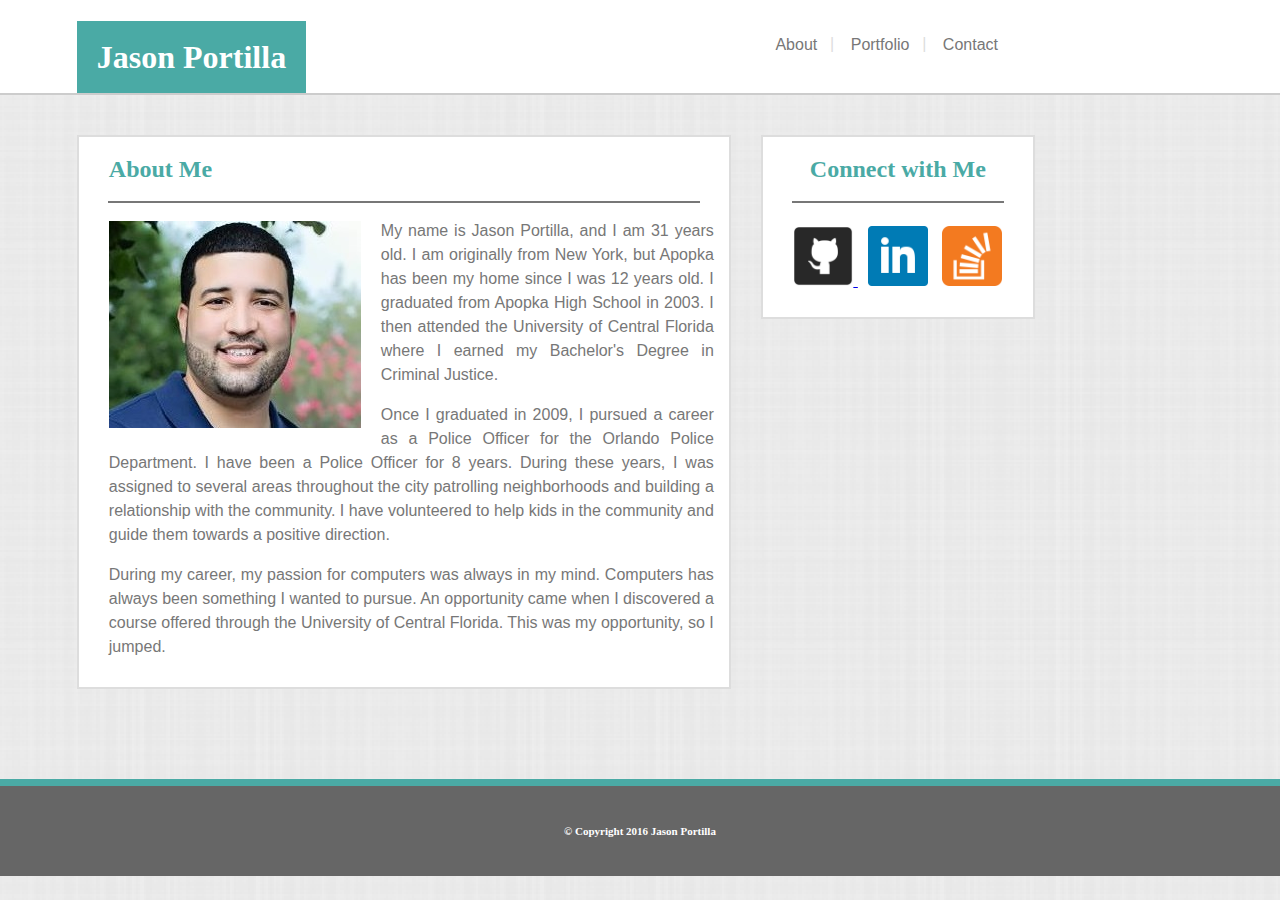
==== index.html @ f45a6aee "move files" ====
<!DOCTYPE html>
<html lang="en">
<head>
	<meta charset="UTF-8">
	<meta name="description" content="This is my Bio Page about myself">
	<meta name="author" content="Jason Portilla">
	<meta name="keywords" content="HTML, CSS, JavaScript, XML">
	<meta name="viewport" content="width=device-width, initial-scale=1.0">
	<title>About Me Page</title>
	<link rel="stylesheet" href="assets/css/reset.css">
	<link rel="stylesheet" href="assets/css/style.css">
</head>
<body>
	<!--Nav Section-->
		<div class="header clear-fix">
			<div class="nav">
				<h1 class="name">Jason Portilla</h1>
				<ul class="links">
					<li><a href="#">About</a><span class="divider">|</span></li>
					<li><a href="portfolio.html">Portfolio</a><span class="divider">|</span></li>
					<li><a href="contact.html">Contact</a></li>
				</ul>
			</div><!--END HEADER-->
		</div><!--END HEADER-->

	<div class="container">
		<!--About Me Section-->
		<div class="main-content">
			<section class="main-section clear-fix bio">
				<h2 class="about-header">About Me</h2>
				<hr class="main-hr">
				<img class="bio-img" src="assets/images/portfolio.jpg" alt="Picture of Jason Portilla">
					<p>My name is Jason Portilla, and I am 31 years old. I am originally from New York, but Apopka has been my home since I was 12 years old.  I graduated from Apopka High School in 2003. I then attended the University of Central Florida where I earned my Bachelor's Degree in Criminal Justice.</p>  

					<p>Once I graduated in 2009, I pursued a career as a Police Officer for the Orlando Police Department.  I have been a Police Officer for 8 years. During these years, I was assigned to several areas throughout the city patrolling neighborhoods and building a relationship with the community.  I have volunteered to help kids in the community and guide them towards a positive direction.</p>
					<p>During my career, my passion for computers was always in my mind.  Computers has always been something I wanted to pursue.  An opportunity came when I discovered a course offered through the University of Central Florida.  This was my opportunity, so I jumped.
					</p>
			</section><!--END MAIN Section-->
		</div><!--END MAIN-CONTENT-->

		<!--Connect With Me Section-->
		<section class="connect-section">
			<h2>Connect with Me</h2>
			<hr class="connect-hr">
				<ul class="social-media">
					<li><a href="https://github.com/settings/profile" target="_blank"><img src="assets/images/github-icon.png" alt="Github Icon">
					</a></li>

					<li><a href="https://www.linkedin.com/" target="_blank"><img src="assets/images/linked-in.png" alt="Linked In Icon"></a></li>

					<li><a href="http://stackoverflow.com/" target="_blank"><img src="assets/images/stack-overflow-icon.png" alt="Stack Overflow Icon"></a></li>
				</ul>
		</section><!--END CONNECT-SECTION-->
	</div><!--END CONTAINER-->

	<!--Footer Section-->
		<footer class="site-footer">
			<h4>&copy; Copyright 2016 Jason Portilla</h4>
		</footer><!--END FOOTER-->
	
</body>
</html>
---- assets/css/style.css ----
body {
	background-image: url('../images/body-background.png');
	font-family: 'Arial', 'Helvetica Neue', Helvetica, sans-serif;
}

h1, h2, h4 {
	font-family: 'Georgia', Times, Times New Roman, serif;
	color: #4aaaa5;
}

/*********HEADER SECTION*********/
.nav {
	width: 960px;
}

.header {
	background-color: #fff;
	width: 100%;
	border-bottom: 2px solid #cccccc;
}

.name {
	float: left;
	color: #fff;
	padding: 20px;
	background-color: #4aaaa5;
	margin-left: 8%;
	margin-bottom: 0;
}

.links {
	float: right;
	margin-right: -60px;
}

.links li {
	display: inline;
	position: relative;
	line-height: 90px;
	margin-right: 15px;
}

.links a {
	text-decoration: none;
	padding: 7px;
	color: #777777;
	text-align: center;
}

.links a:hover {
	background-color: #4aaaa5;
	color: #fff;
	border-radius: 5px;
	transition-duration: 0.5s;
}

.divider {
	position: absolute;
	right: -10px;
	top: -37px;
	color: #ddd	;
}

.clear-fix {
	clear: both;
	overflow: auto;
}

/********BIO SECTION*********/

.main-content {
	width: 960px;
}

.main-section {
	float: left;
	border: 2px solid #ddd;
	width: 650px;
	background-color: #fff;
	margin-top: 40px;
	height: 450px;
	margin-left: 8%;
	margin-bottom: 90px;
}

.about-header, .bio-img {
	margin-left: 30px;
}

.bio {
	height: 550px;
}

.bio-img {
	float: left;
	margin-right: 20px;
	margin-top: 10px;
}

.main-section p {
	text-align: justify;
	margin-right: 15px;
	line-height: 1.5;
	margin-left: 30px;
	color: #777777;
}

.main-hr {
	border: 1px solid #777;
	width: 590px;
}

/*********CONNECT SECTION*********/
.connect-section {
	float: left;
	width: 270px;
	border: 2px solid #ddd;
	background-color: #fff;
	margin-top: 40px;
	text-align: center;
	height: 180px;
	margin-left: 30px;

}

.connect-hr {
	border: 1px solid #777;
	width: 210px;
}

.social-media {
	margin-right: 10px;
}

.social-media li {
	display: inline;

}

.social-media img {
	width: 60px;
	height: 60px;
	margin-top: 15px;
	margin-left: 10px;
}

.social-media img:hover {
	transform: rotate(10deg);
	transition: 0.5s;
}

/**********PORTFOLIO SECTION***********/
.left-side, .right-side {
	position: relative;
}

.left-side {
	float: left;
	width: 275px;
	margin-right: 40px;
}

.right-side {
	float: right;
}

.portfolio {
	height: 940px;
	margin-bottom: 50px;
}

.apps {
	position: absolute;
	top: 190px;
	left: 28px;
	width: 245px;
	padding: 15px;
	background-color: #5E7F7E;
	color: #fff;
	text-align: center;
	font-size: 20px;
}

.port-img {
	width: 275px;
	height: 250px;
	border-radius: 3px;
}

.portfolio img:nth-child(odd){
	margin: 20px 28px 10px 28px;
}

.portfolio img:nth-child(even){
	margin-bottom: 10px;
}

/**********FORM SECTION***********/
.form-section {
	height: 480px;
}

.contact-hr {
	margin-bottom: 25px;
}
input, textarea {
	margin-top: 10px;
	margin-bottom: 10px;
	width: 590px;
	margin-left: 28px;
	border: 1px solid #eee;
}

input {
	height: 25px;
}

textarea {
	height: 150px;
}

label {
	color: #777;
	margin-left: 28px;
}

.submit-button {
	margin-left: 28px;
	background-color: #4aaaa5;
	color: #fff;
	padding: 10px;
	width: 90px;
	border: 1px solid #fff;
	font-size: 15px;
	font-family: 'Arial', 'Helvetica Neue', Helvetica, sans-serif;
}

.submit-button:hover {
	background-color: #377F7C;
	transition-duration: 0.3s;
}

/**********FOOTER SECTION*********/
.site-footer {
	clear: both;
	overflow: auto;
	display: table;
	background-color: #666;
	width: 100%;
	text-align: center;
	color: #fff;
	height: 90px;
	border-top: 7px solid #4aaaa5 ;
}

.site-footer h4 {
	display: table-cell;
	vertical-align: middle;
	font-size: 11px;
	color: #fff;
}
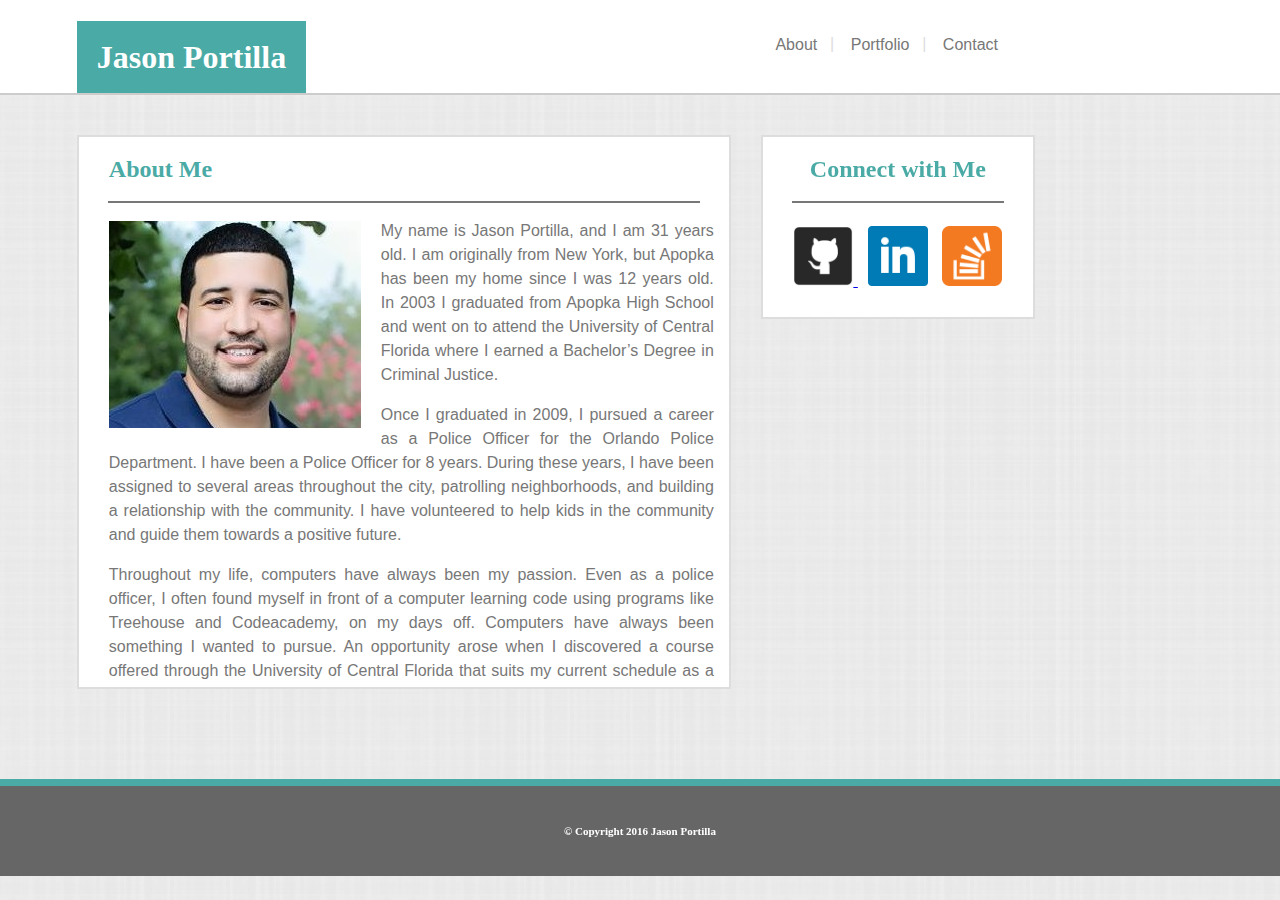
==== commit 1856368c: "final changes" ====
--- a/index.html
+++ b/index.html
@@ -30,10 +30,11 @@
 				<h2 class="about-header">About Me</h2>
 				<hr class="main-hr">
 				<img class="bio-img" src="assets/images/portfolio.jpg" alt="Picture of Jason Portilla">
-					<p>My name is Jason Portilla, and I am 31 years old. I am originally from New York, but Apopka has been my home since I was 12 years old.  I graduated from Apopka High School in 2003. I then attended the University of Central Florida where I earned my Bachelor's Degree in Criminal Justice.</p>  
+					<p>My name is Jason Portilla, and I am 31 years old. I am originally from New York, but Apopka has been my home since I was 12 years old.  In 2003 I graduated from Apopka High School and went on to attend the University of Central Florida where I earned a Bachelor’s Degree in Criminal Justice.</p>  
 
-					<p>Once I graduated in 2009, I pursued a career as a Police Officer for the Orlando Police Department.  I have been a Police Officer for 8 years. During these years, I was assigned to several areas throughout the city patrolling neighborhoods and building a relationship with the community.  I have volunteered to help kids in the community and guide them towards a positive direction.</p>
-					<p>During my career, my passion for computers was always in my mind.  Computers has always been something I wanted to pursue.  An opportunity came when I discovered a course offered through the University of Central Florida.  This was my opportunity, so I jumped.
+					<p>Once I graduated in 2009, I pursued a career as a Police Officer for the Orlando Police Department.  I have been a Police Officer for 8 years. During these years, I have been assigned to several areas throughout the city, patrolling neighborhoods, and building a relationship with the community.  I have volunteered to help kids in the community and guide them towards a positive future.</p>
+
+					<p>Throughout my life, computers have always been my passion.  Even as a police officer, I often found myself in front of a computer learning code using programs like Treehouse and Codeacademy, on my days off.  Computers have always been something I wanted to pursue.  An opportunity arose when I discovered a course offered through the University of Central Florida that suits my current schedule as a working husband and father of two.  This was it, my opportunity to make my dreams come true.
 					</p>
 			</section><!--END MAIN Section-->
 		</div><!--END MAIN-CONTENT-->
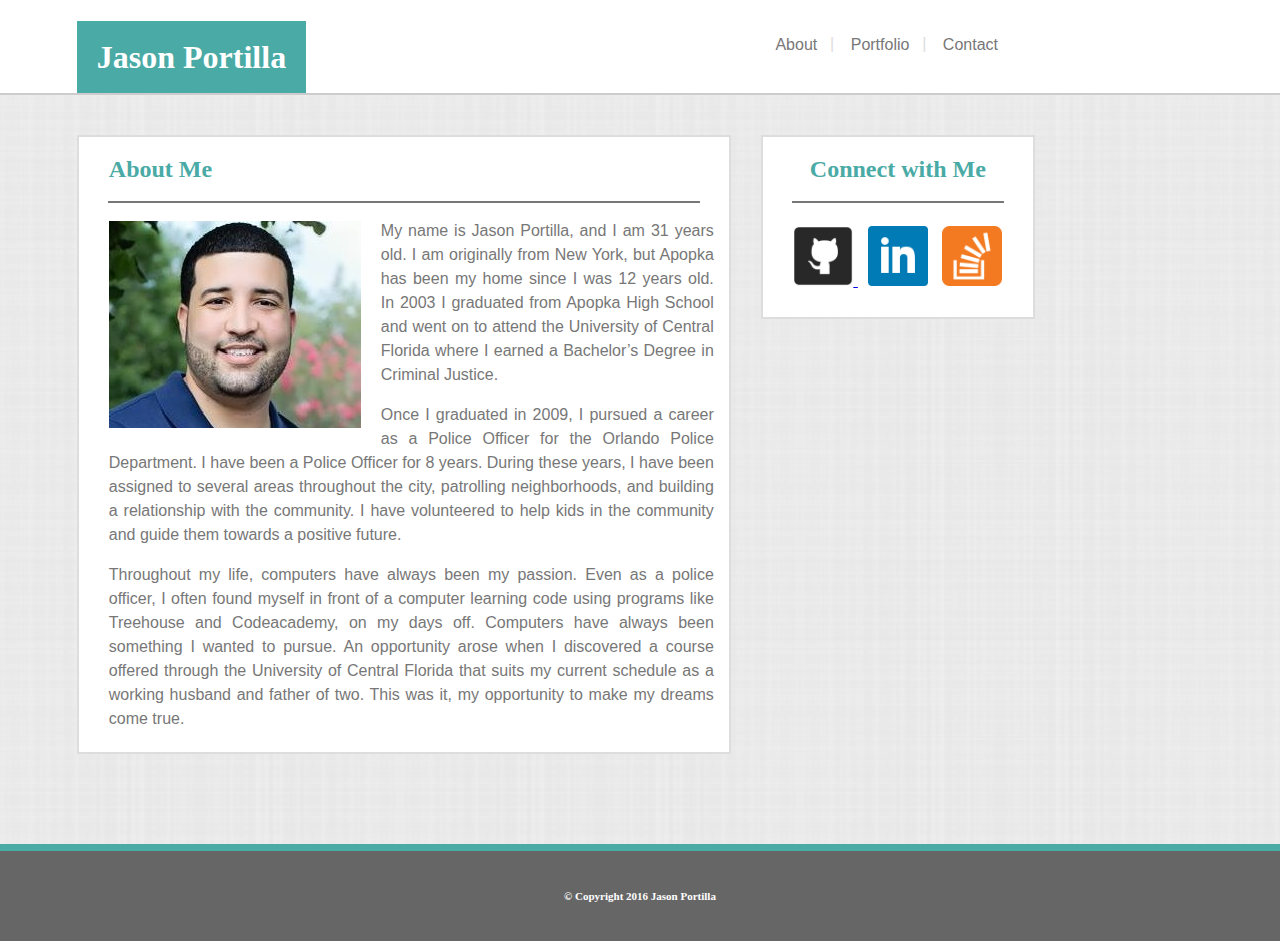
==== commit c3b50f25: "updated" ====
--- a/index.html
+++ b/index.html
@@ -22,11 +22,11 @@
 				</ul>
 			</div><!--END HEADER-->
 		</div><!--END HEADER-->
-
+		
 	<div class="container">
 		<!--About Me Section-->
 		<div class="main-content">
-			<section class="main-section clear-fix bio">
+			<section class="main-section bio clear-fix">
 				<h2 class="about-header">About Me</h2>
 				<hr class="main-hr">
 				<img class="bio-img" src="assets/images/portfolio.jpg" alt="Picture of Jason Portilla">
--- a/assets/css/style.css
+++ b/assets/css/style.css
@@ -78,7 +78,6 @@
 	width: 650px;
 	background-color: #fff;
 	margin-top: 40px;
-	height: 450px;
 	margin-left: 8%;
 	margin-bottom: 90px;
 }
@@ -88,7 +87,7 @@
 }
 
 .bio {
-	height: 550px;
+	height: 615px;
 }
 
 .bio-img {
@@ -120,7 +119,6 @@
 	text-align: center;
 	height: 180px;
 	margin-left: 30px;
-
 }
 
 .connect-hr {
